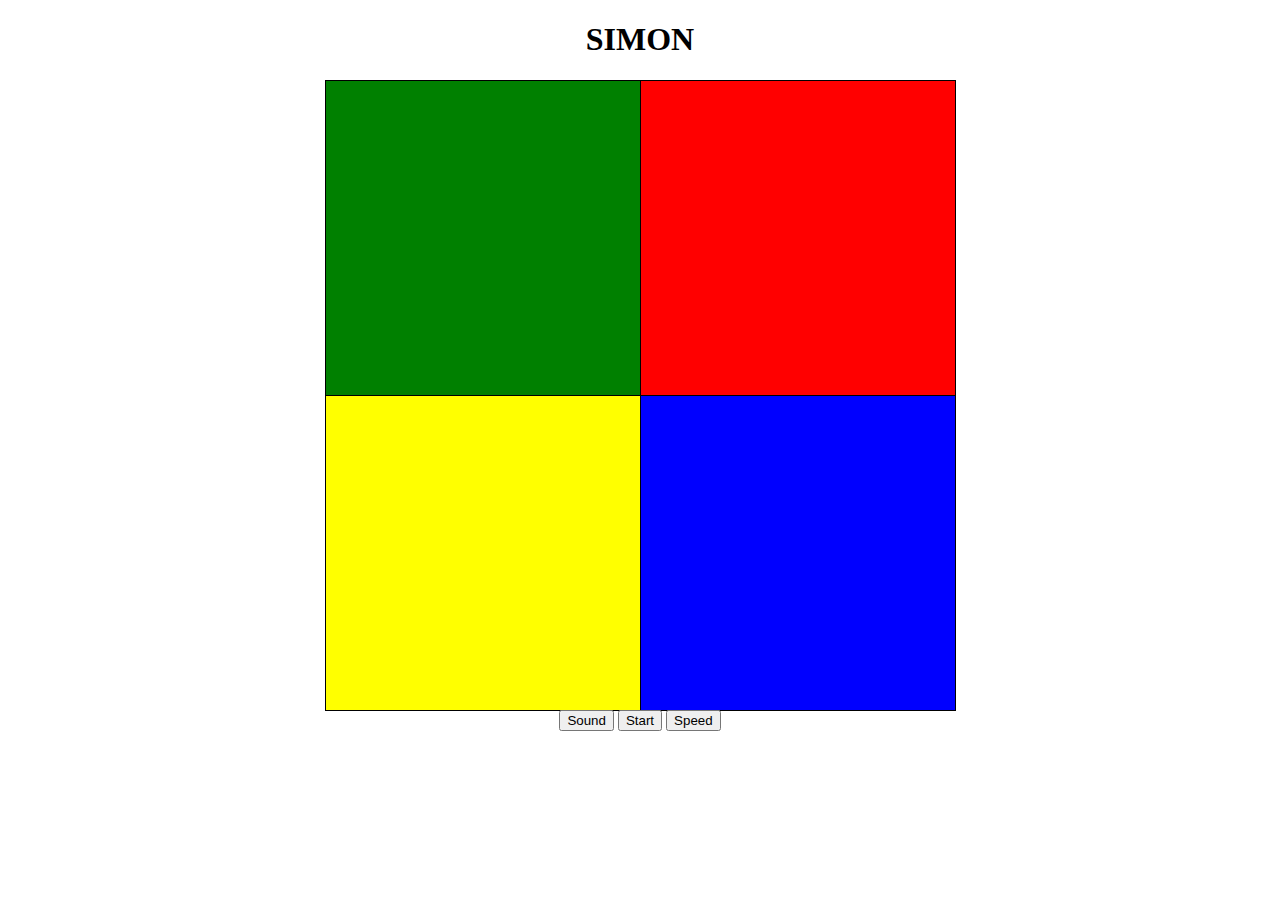
==== index.html @ ce913e5b "Wrote out rules, psuedocode for how the game should work, and basic code for making the buttons have" ====
<!DOCTYPE html>
<html lang="en">
	<head>
		<meta charset="UTF-8" />
		<meta name="viewport" content="width=device-width, initial-scale=1.0" />
		<title>SIMON</title>
		<link rel="stylesheet" href="styles.css" />
	</head>
	<body>
		<h1>SIMON</h1>
		<main class="gameBoard">
			<div class="box box1 b1">
				<div class="layer1"></div>
			</div>
			<div class="box box2 b2">
				<div class="layer2"></div>
			</div>
			<div class="box box3 b3">
				<div class="layer3"></div>
			</div>
			<div class="box box4 b4">
				<div class="layer4"></div>
			</div>
		</main>

		<button type="button">Sound</button>
		<button type="button">Start</button>
		<button type="button">Speed</button>
		<script src="script.js"></script>
	</body>
</html>
---- styles.css ----
body {
	text-align: center;
}

.gameBoard {
	display: grid;
	grid-template-columns: repeat(2, 1fr);
	height: 70vmin;
	width: 70vmin;
	margin: auto;
}

.box {
	/* display: flex; */
	border: 1px solid;
	margin-bottom: -1px;
	margin-right: -1px;
}

/* Buttons */

.b1 {
	background-color: green;
}
.layer1:active {
	background-color: rgb(48, 184, 48);
}

.b2 {
	background-color: red;
}
.layer2:active {
	background-color: rgb(255, 148, 164);
}

.b3 {
	background-color: yellow;
}
.layer3:active {
	background-color: rgb(253, 253, 200);
}

.b4 {
	background-color: blue;
}
.layer4:active {
	background-color: rgb(110, 199, 255);
}
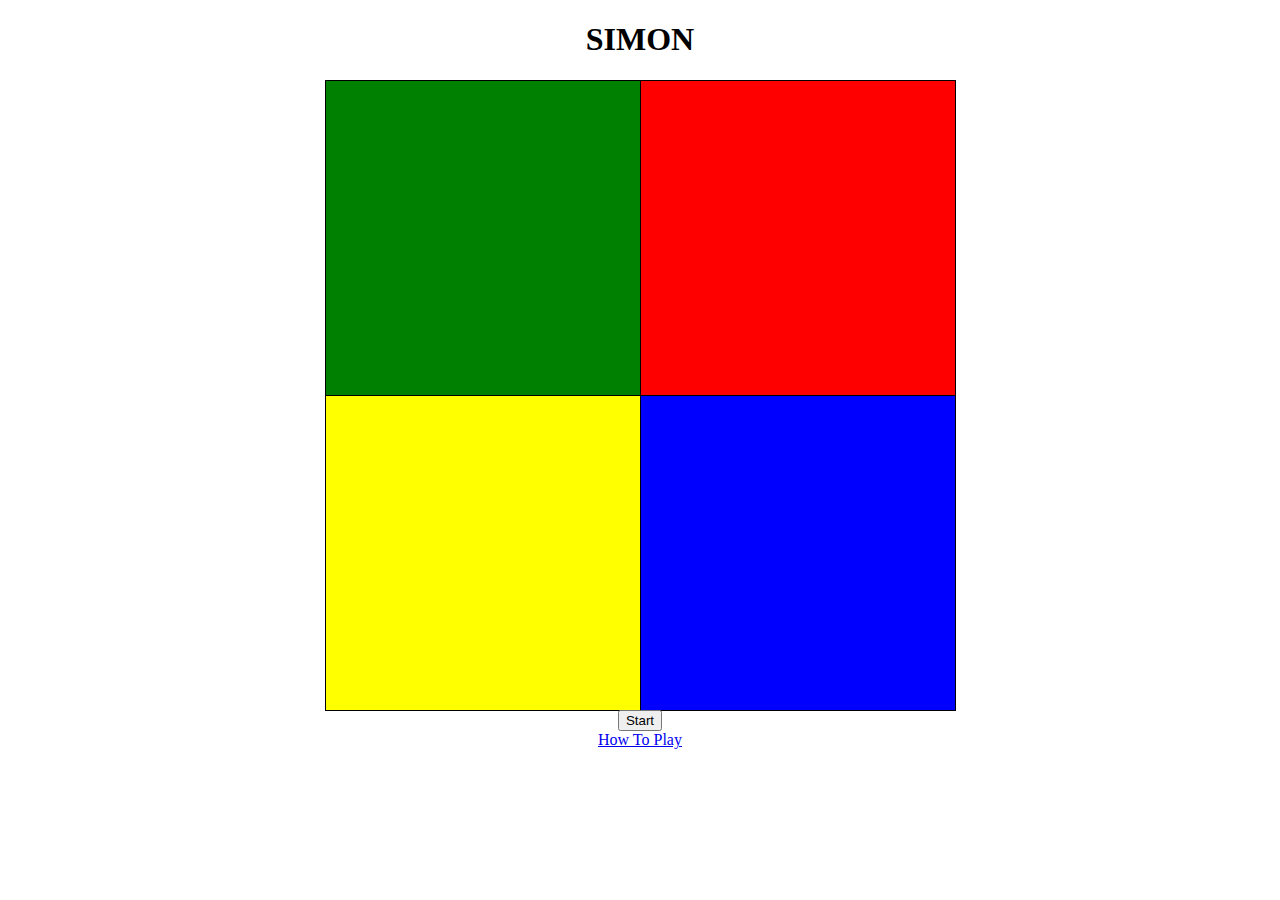
==== commit 676ef75e: "Updated README to be more than just a proposal. Added a seperate insctructions page for players not " ====
--- a/index.html
+++ b/index.html
@@ -23,9 +23,9 @@
 			</div>
 		</main>
 
-		<button type="button">Sound</button>
-		<button type="button">Start</button>
-		<button type="button">Speed</button>
+		<button type="button" class="start">Start</button>
+	</br>
+		<a href="instructions.html">How To Play</a>
 		<script src="script.js"></script>
 	</body>
 </html>
--- a/styles.css
+++ b/styles.css
@@ -22,27 +22,27 @@
 .b1 {
 	background-color: green;
 }
-.layer1:active {
+.layer1 {
 	background-color: rgb(48, 184, 48);
 }
 
 .b2 {
 	background-color: red;
 }
-.layer2:active {
+.layer2 {
 	background-color: rgb(255, 148, 164);
 }
 
 .b3 {
 	background-color: yellow;
 }
-.layer3:active {
-	background-color: rgb(253, 253, 200);
+.layer3 {
+	background-color: rgb(252, 252, 225);
 }
 
 .b4 {
 	background-color: blue;
 }
-.layer4:active {
+.layer4 {
 	background-color: rgb(110, 199, 255);
 }
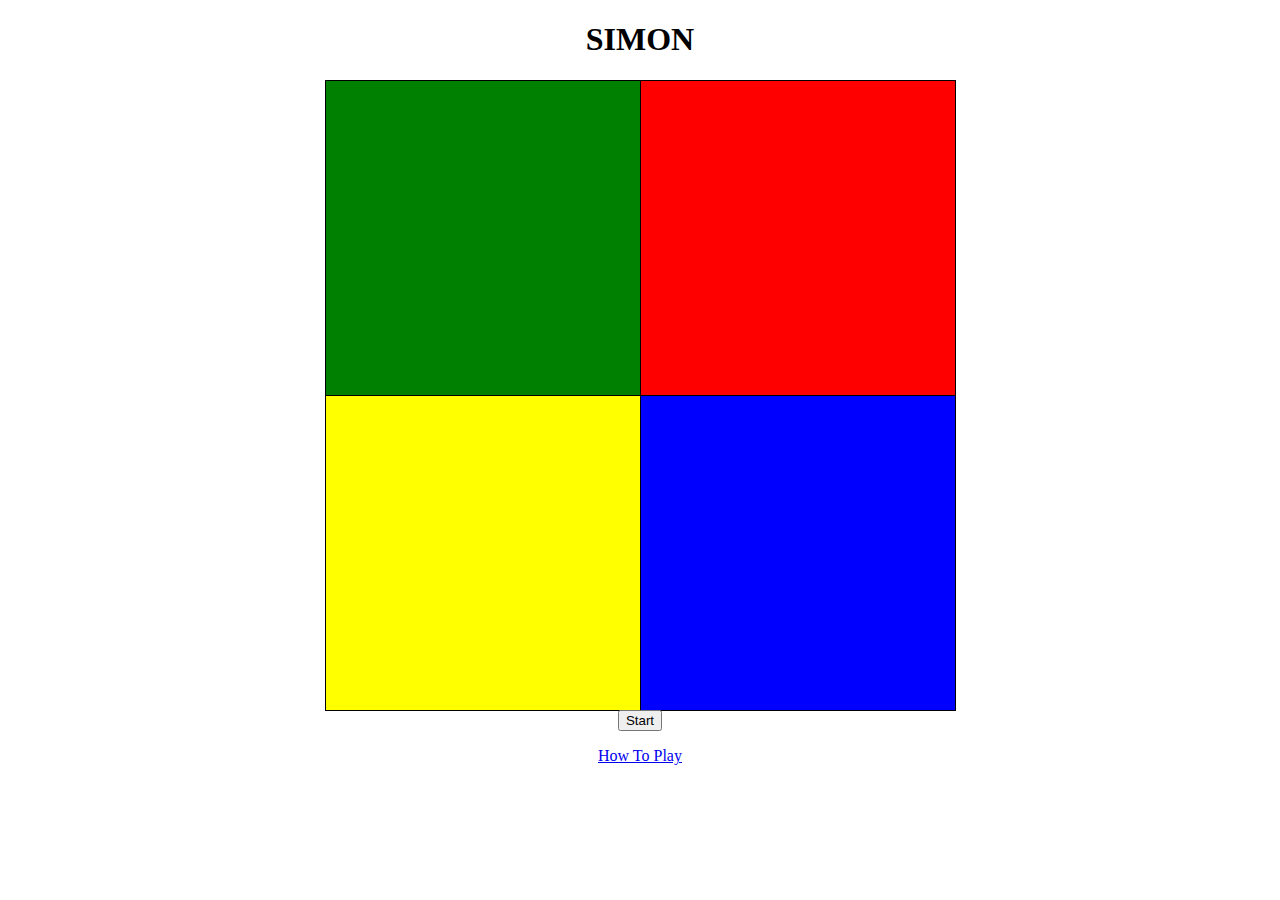
==== commit 4a04f6ac: "Got rid of a line break element to pass code validator." ====
--- a/index.html
+++ b/index.html
@@ -24,8 +24,7 @@
 		</main>
 
 		<button type="button" class="start">Start</button>
-	</br>
-		<a href="instructions.html">How To Play</a>
+		<p><a href="instructions.html">How To Play</a></p>
 		<script src="script.js"></script>
 	</body>
 </html>
